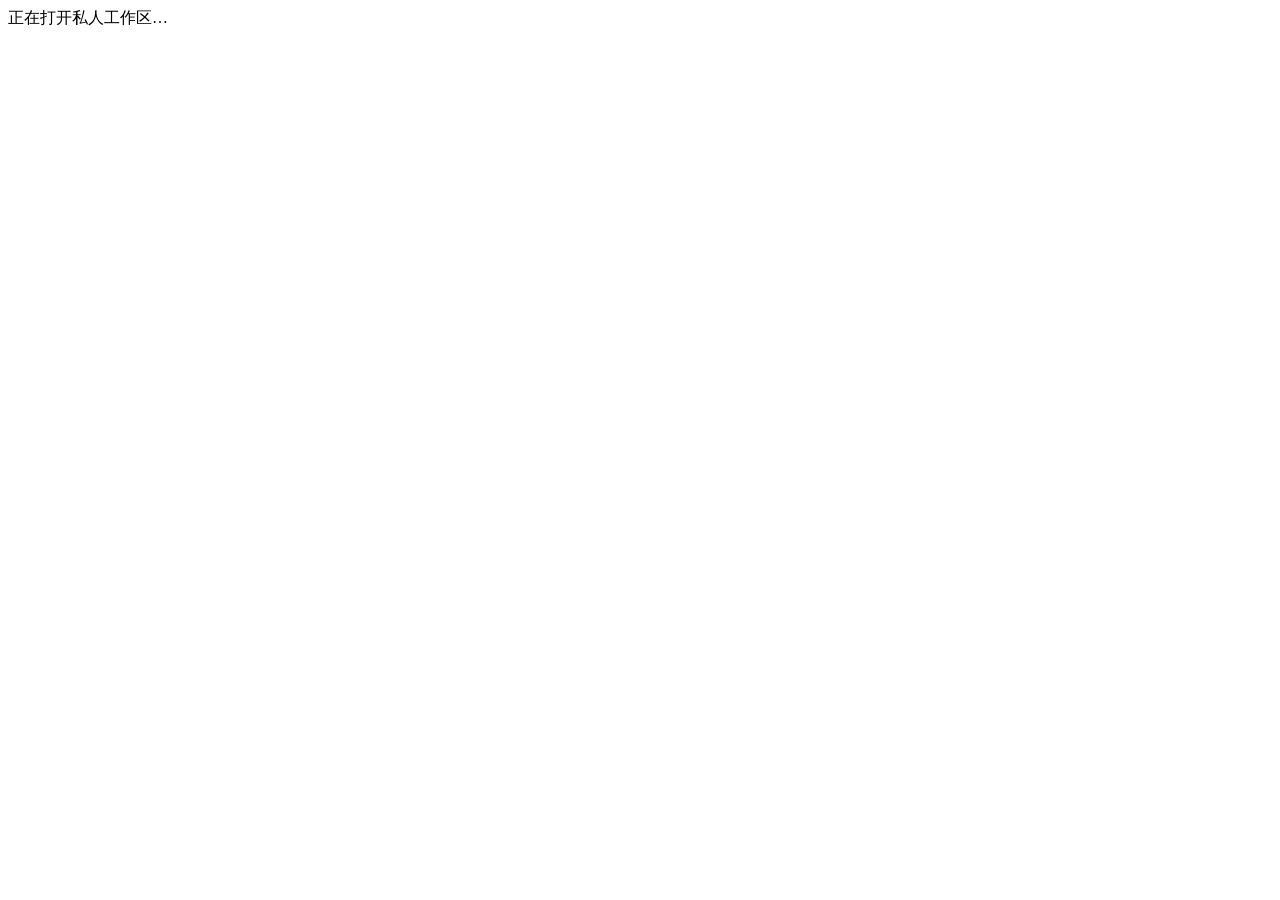
==== app/static/index.html @ cce3de18 "Add private NAS MCP console with visual service configuration" ====
<!doctype html>
<html lang="zh-CN">
<head>
  <meta charset="utf-8">
  <meta name="viewport" content="width=device-width, initial-scale=1">
  <meta name="color-scheme" content="light">
  <title>我的 NAS · MCP 管理</title>
  <link rel="stylesheet" href="/static/style.css">
  <script src="/static/admin.js" defer></script>
</head>
<body>
  <div id="auth-screen" class="auth-screen" hidden>
    <section class="auth-card" aria-labelledby="auth-title">
      <div class="auth-logo" aria-hidden="true">M</div>
      <div class="auth-heading">
        <p class="eyebrow">PRIVATE NAS MCP</p>
        <h1 id="auth-title">连接你的服务</h1>
        <p id="auth-description">登录私人管理后台，管理服务连接与客户端授权。</p>
      </div>
      <form id="login-form" class="auth-form">
        <label class="field">
          <span class="field-label">管理密码</span>
          <input id="login-password" name="password" type="password" autocomplete="current-password" required placeholder="输入管理密码">
        </label>
        <p id="login-error" class="field-error" role="alert" hidden></p>
        <button class="button primary full-width" type="submit">登录后台 <span aria-hidden="true">→</span></button>
      </form>
      <form id="password-form" class="auth-form" hidden>
        <label class="field">
          <span class="field-label">当前密码</span>
          <input name="current_password" type="password" autocomplete="current-password" required placeholder="输入刚才使用的密码">
        </label>
        <label class="field">
          <span class="field-label">新管理密码</span>
          <input name="new_password" type="password" autocomplete="new-password" minlength="12" required placeholder="至少 12 个字符">
        </label>
        <label class="field">
          <span class="field-label">再次输入新密码</span>
          <input name="confirm_password" type="password" autocomplete="new-password" minlength="12" required placeholder="确认新密码">
        </label>
        <p id="password-error" class="field-error" role="alert" hidden></p>
        <button class="button primary full-width" type="submit">保存新密码并进入</button>
      </form>
      <div id="first-login-note" class="auth-footer">首次登录密码保存在 NAS 的 <code>data/first-login.txt</code>。首次登录后需要设置自己的管理密码。</div>
    </section>
  </div>

  <div id="app-shell" class="app-shell" hidden>
    <aside class="sidebar" aria-label="主导航">
      <a class="brand" href="#services" aria-label="我的 NAS MCP 首页">
        <span class="brand-icon" aria-hidden="true">M</span>
        <span><span class="brand-name">我的 NAS</span><span class="brand-subtitle">PRIVATE MCP</span></span>
      </a>
      <nav class="nav-list">
        <button class="nav-button active" type="button" data-view="services" aria-current="page"><span class="nav-icon" aria-hidden="true">▦</span><span>服务连接</span></button>
        <button class="nav-button" type="button" data-view="clients"><span class="nav-icon" aria-hidden="true">⌘</span><span>客户端授权</span></button>
        <button class="nav-button" type="button" data-view="settings"><span class="nav-icon" aria-hidden="true">⚙</span><span>访问设置</span></button>
      </nav>
      <div class="sidebar-foot">
        <div class="sidebar-status"><span class="status-dot" aria-hidden="true"></span>你的服务，由你掌握</div>
        <p>凭据保存在 NAS<br>让每次新对话都能继续工作</p>
        <span class="version">NAS MCP · 私人工作区</span>
      </div>
    </aside>

    <main class="main">
      <header class="topbar">
        <div class="topbar-title"><span class="workspace-mark" aria-hidden="true">◈</span>私人工作区<span class="topbar-separator">/</span><span id="current-view-label">服务连接</span></div>
        <div class="topbar-actions"><span id="demo-chip" class="badge neutral" hidden>演示模式</span><button id="change-password" class="button ghost small" type="button">修改密码</button><button id="logout" class="button ghost small" type="button">退出</button></div>
      </header>
      <div id="demo-banner" class="demo-banner" hidden><strong>界面预览</strong><span>以下为虚构示例，不连接实际服务，也不会保存或收集凭据。</span></div>
      <div id="content" class="content" aria-live="polite"></div>
    </main>
  </div>

  <div id="initial-loading" class="auth-screen"><div class="loading" role="status">正在打开私人工作区…</div></div>
  <dialog id="modal" class="modal" aria-labelledby="modal-title"></dialog>
  <div id="toast-region" class="toast-region" aria-live="polite" aria-atomic="false"></div>
  <noscript><p class="notice error">请开启 JavaScript 后使用管理后台。</p></noscript>
</body>
</html>
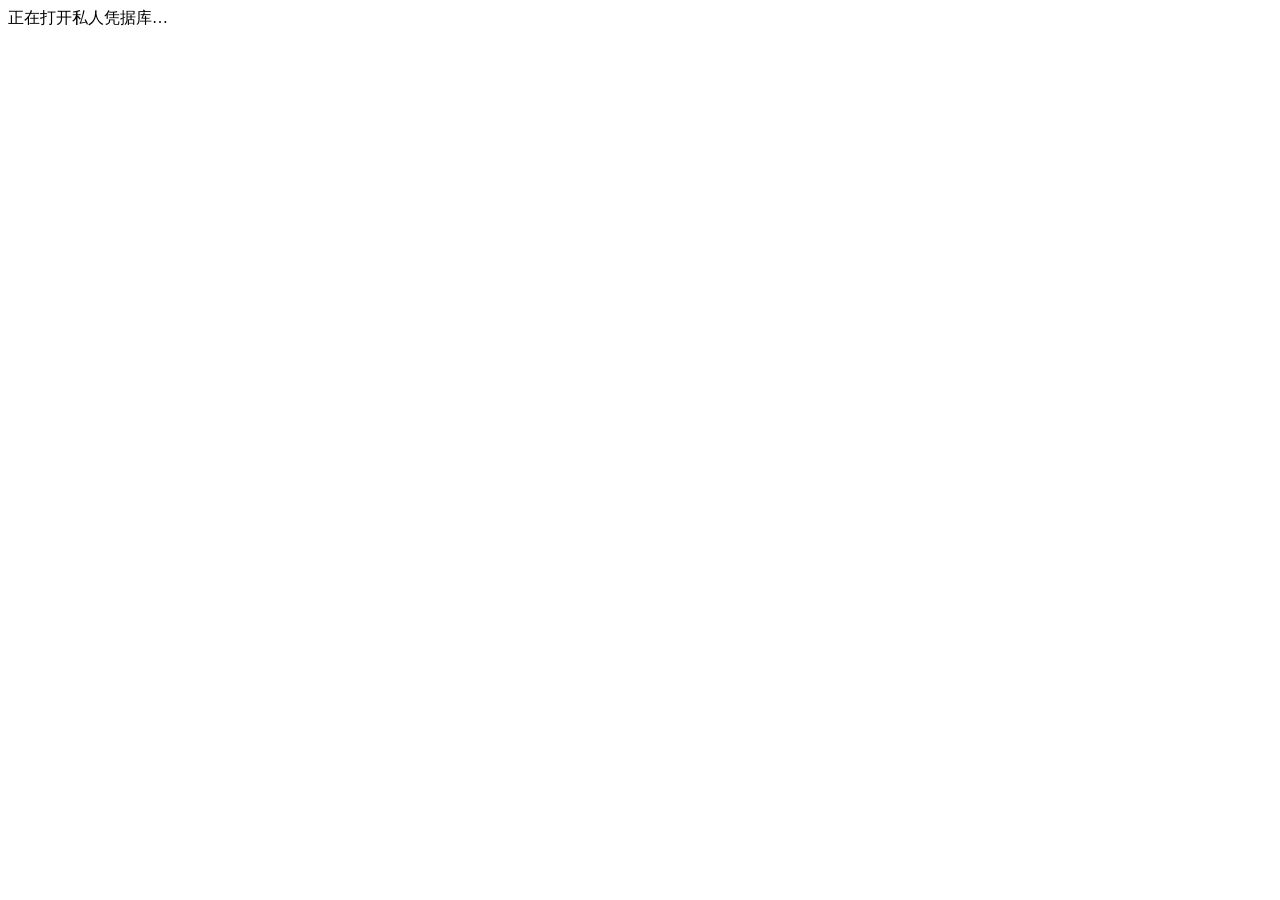
==== commit ef64e68d: "Focus MCP on credential retrieval and retain admin authentication checks" ====
--- a/app/static/index.html
+++ b/app/static/index.html
@@ -4,7 +4,7 @@
   <meta charset="utf-8">
   <meta name="viewport" content="width=device-width, initial-scale=1">
   <meta name="color-scheme" content="light">
-  <title>我的 NAS · MCP 管理</title>
+  <title>私人凭据库 · MCP</title>
   <link rel="stylesheet" href="/static/style.css">
   <script src="/static/admin.js" defer></script>
 </head>
@@ -13,9 +13,9 @@
     <section class="auth-card" aria-labelledby="auth-title">
       <div class="auth-logo" aria-hidden="true">M</div>
       <div class="auth-heading">
-        <p class="eyebrow">PRIVATE NAS MCP</p>
-        <h1 id="auth-title">连接你的服务</h1>
-        <p id="auth-description">登录私人管理后台，管理服务连接与客户端授权。</p>
+        <p class="eyebrow">PRIVATE CREDENTIAL VAULT</p>
+        <h1 id="auth-title">私人凭据库</h1>
+        <p id="auth-description">集中保存账号、密码和密钥，按范围授权客户端读取。</p>
       </div>
       <form id="login-form" class="auth-form">
         <label class="field">
@@ -47,33 +47,33 @@
 
   <div id="app-shell" class="app-shell" hidden>
     <aside class="sidebar" aria-label="主导航">
-      <a class="brand" href="#services" aria-label="我的 NAS MCP 首页">
+      <a class="brand" href="#services" aria-label="私人凭据库首页">
         <span class="brand-icon" aria-hidden="true">M</span>
-        <span><span class="brand-name">我的 NAS</span><span class="brand-subtitle">PRIVATE MCP</span></span>
+        <span><span class="brand-name">私人凭据库</span><span class="brand-subtitle">CREDENTIAL VAULT</span></span>
       </a>
       <nav class="nav-list">
-        <button class="nav-button active" type="button" data-view="services" aria-current="page"><span class="nav-icon" aria-hidden="true">▦</span><span>服务连接</span></button>
+        <button class="nav-button active" type="button" data-view="services" aria-current="page"><span class="nav-icon" aria-hidden="true">▦</span><span>凭据管理</span></button>
         <button class="nav-button" type="button" data-view="clients"><span class="nav-icon" aria-hidden="true">⌘</span><span>客户端授权</span></button>
         <button class="nav-button" type="button" data-view="settings"><span class="nav-icon" aria-hidden="true">⚙</span><span>访问设置</span></button>
       </nav>
       <div class="sidebar-foot">
-        <div class="sidebar-status"><span class="status-dot" aria-hidden="true"></span>你的服务，由你掌握</div>
-        <p>凭据保存在 NAS<br>让每次新对话都能继续工作</p>
-        <span class="version">NAS MCP · 私人工作区</span>
+        <div class="sidebar-status"><span class="status-dot" aria-hidden="true"></span>你的凭据，由你授权</div>
+        <p>保存账号、密码与密钥<br>通过 MCP 按授权范围读取</p>
+        <span class="version">NAS MCP · 私人凭据库</span>
       </div>
     </aside>
 
     <main class="main">
       <header class="topbar">
-        <div class="topbar-title"><span class="workspace-mark" aria-hidden="true">◈</span>私人工作区<span class="topbar-separator">/</span><span id="current-view-label">服务连接</span></div>
+        <div class="topbar-title"><span class="workspace-mark" aria-hidden="true">◈</span>私人凭据库<span class="topbar-separator">/</span><span id="current-view-label">凭据管理</span></div>
         <div class="topbar-actions"><span id="demo-chip" class="badge neutral" hidden>演示模式</span><button id="change-password" class="button ghost small" type="button">修改密码</button><button id="logout" class="button ghost small" type="button">退出</button></div>
       </header>
-      <div id="demo-banner" class="demo-banner" hidden><strong>界面预览</strong><span>以下为虚构示例，不连接实际服务，也不会保存或收集凭据。</span></div>
+      <div id="demo-banner" class="demo-banner" hidden><strong>界面预览</strong><span>以下为虚构凭据示例。演示模式不会读取、保存或收集真实密码与密钥。</span></div>
       <div id="content" class="content" aria-live="polite"></div>
     </main>
   </div>
 
-  <div id="initial-loading" class="auth-screen"><div class="loading" role="status">正在打开私人工作区…</div></div>
+  <div id="initial-loading" class="auth-screen"><div class="loading" role="status">正在打开私人凭据库…</div></div>
   <dialog id="modal" class="modal" aria-labelledby="modal-title"></dialog>
   <div id="toast-region" class="toast-region" aria-live="polite" aria-atomic="false"></div>
   <noscript><p class="notice error">请开启 JavaScript 后使用管理后台。</p></noscript>
